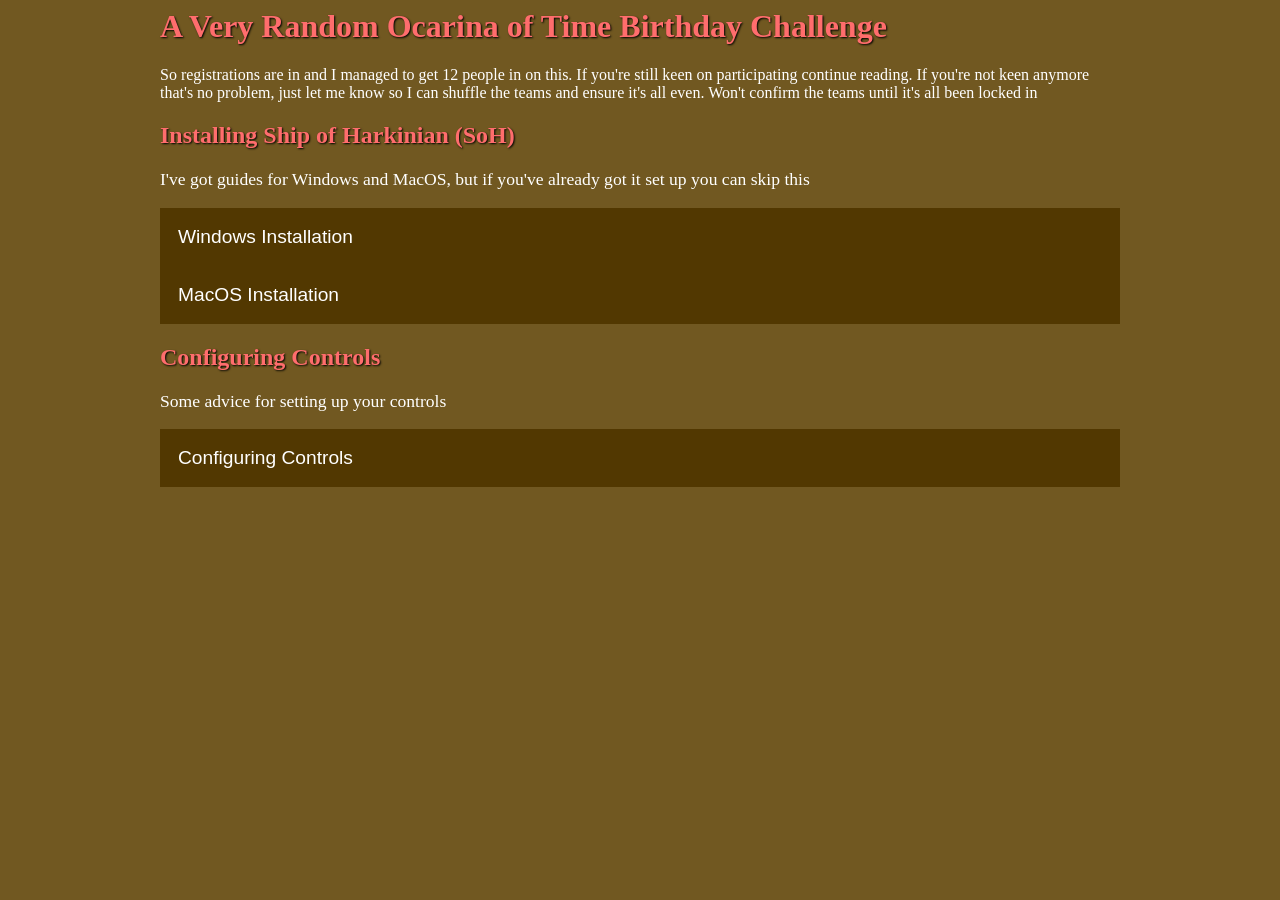
==== index.html @ 7fdacceb "Update index.html" ====
<html>
<head>
    <meta charset="utf-8">
    <meta name="viewport" content="width=device-width, initial-scale=1">
    <link rel="stylesheet" href="style.css">
    <title>A Very Random Ocarina of Time Birthday Challenge</title>
</head>
<body>
    <header>
        <h1>A Very Random Ocarina of Time Birthday Challenge</h1>
        <aside>So registrations are in and I managed to get 12 people in on this. If you're still keen on participating continue reading. If you're not keen anymore that's no problem, just let me know so I can shuffle the teams and ensure it's all even. Won't confirm the teams until it's all been locked in</aside>
    </header>

        <h2>Installing Ship of Harkinian (SoH)</h2>
        <p>I've got guides for Windows and MacOS, but if you've already got it set up you can skip this</p>
        <button type="button" class="collapsible">Windows Installation</button>
        <div class="content">
        <ol>
            <li>Download SoH from <a href="https://github.com/HarbourMasters/Archipelago-SoH/releases/download/Soh_1.4.2/SoH_Archipelago_1-4-2_Windows.zip">this link</a></li>
            <li>Extract the downloaded zip file into a folder somewhere convenient that you'll remember where it is</li>
            <li><a href="https://drive.google.com/file/d/1btlFS0lxqn5rq8QmAK_KxaWSMpbIzc3r/view?usp=sharing">Download this file</a> into the folder where you extracted the file from step 2</li>
            <li>Go to the folder and run soh.exe</li>
            <li>When it shows up with "No O2R Files", click Yes</li>
            <li>On the window that opens up, locate the "LozOot.z64" file you downloaded in step 3 and Open it</li>
            <li>Wait for ROM Extraction to complete</li>
            <li>When it says "Extraction Complete", click No</li>
            <li>SoH is now installed and should start</li>
            <li>Press Esc in SoH to open settings</li>
            <li>Click on Graphics</li>
            <li>click on the checkbox next to "Match Refresh Rate".</li>
            <li>Click on Toggle Fullscreen (if want to play fullscreen)</li>
            <li>Make a shortcut of or remember where soh.exe is because that's how you start the game</li>
            <li>Enjoy! Might be worth playing a little a bit of the game to get a feel for it, although be aware the race will be a very different experience</li>

        </ol>
        </div>
        <br>
        <button type="button" class="collapsible">MacOS Installation</button>
        <div class="content">
        <ol>
            <li>Download SoH from <a href="https://github.com/HarbourMasters/Archipelago-SoH/releases/download/Soh_1.4.2/SoH_Archipelago_1-4-2_Mac.zip">this link</a></li>
            <li>Extract the downloaded zip file </li>
            <li>Open SoH.dmg</li>
            <li>Drag soh.app to your Applications folder</li>
            <li><a href="https://drive.google.com/file/d/1btlFS0lxqn5rq8QmAK_KxaWSMpbIzc3r/view?usp=sharing">Download this file</a></li>
            <li>Go to Applications and run soh</li>
            <li>When it shows up with "No O2R Files", click Yes</li>
            <li>On the window that opens up, locate the "LozOot.z64" file you downloaded in step 3 and Open it</li>
            <li>Wait for ROM Extraction to complete</li>
            <li>When it says "Extraction Complete", click No</li>
            <li>SoH is now installed and should start</li>
            <li>Press Esc in SoH to open settings</li>
            <li>Click on Graphics</li>
            <li>click on the checkbox next to "Match Refresh Rate".</li>
            <li>Click on Toggle Fullscreen (if want to play fullscreen)</li>
            <li>Make sure soh stays in your Dock so you can open again easily</li>
            <li>Enjoy! Might be worth playing a little a bit of the game to get a feel for it, although be aware the race will be a very different experience</li>
        </ol>
        </div>
        <h2>Configuring Controls</h2>
        <p>Some advice for setting up your controls</p>
         <button type="button" class="collapsible">Configuring Controls</button>
        <div class="content">
        <ol>
            <li>When SoH is running, press ESC to open the menu
            <li>Click on Controls</li>
            <li>Here's the controls you'll need to assign:</li>
                <ul>
                    <li>A is the action/interact button, and also plays a note when you have your ocarina out</li>
                    <li>B is sword attacks</li>
                    <li>C←,C↓,C→ and D←,D↓,D→,D↑ are for using items</li>
                    <li>R is for your shield</li>
                    <li>Z is targetting lock-on, and also moves the camera behind you</li>
                    <li>C↑ is to look around in first-person, respond to Navi when says "Hey"</li>
                    <li>C←,C↓,C→,C↑, and A also play notes when you have your ocarina out</li>
                    <li>Start is to pause and access your inventory, maps, songs, and other info</li>
                </ul>
            <li>If you are using a keyboard: scroll down, click "Camera Controls", and then click "Enable Mouse Controls" to use your mouse when you're aiming the slingshot, bow, or hookshot. The keyboard aiming controls are too sensitive</li>
        </div>
        </ol>
        <script>
        var coll = document.getElementsByClassName("collapsible");
        var i;

        for (i = 0; i < coll.length; i++) {
        coll[i].addEventListener("click", function() {
            this.classList.toggle("active");
            var content = this.nextElementSibling;
            if (content.style.display === "block") {
            content.style.display = "none";
            } else {
            content.style.display = "block";
            }
        });
        }
        </script>
</body></html>
---- style.css ----
/* CSS */
body {
    background-color: #715821;
    max-width: 60em;
    margin-left: auto;
    margin-right: auto;
    color: white;
}

a {
  color: lightcoral;
}

h1, h2 {
  color: #ff6d6d;
  text-shadow: 1px 1px 2px black;
}

p {
  font-size: 1.1em;
}

.collapsible {
  color: white;
  background-color: #523801;
  cursor: pointer;
  padding: 18px;
  width: 100%;
  border: none;
  text-align: left;
  outline: none;
  font-size: 1.2em;
}

.active, .collapsible:hover {
  background-color: black;
}

.content {
  background-color: #362c36;
  padding: 10px 50px;
  display: none;
  overflow: hidden;
}
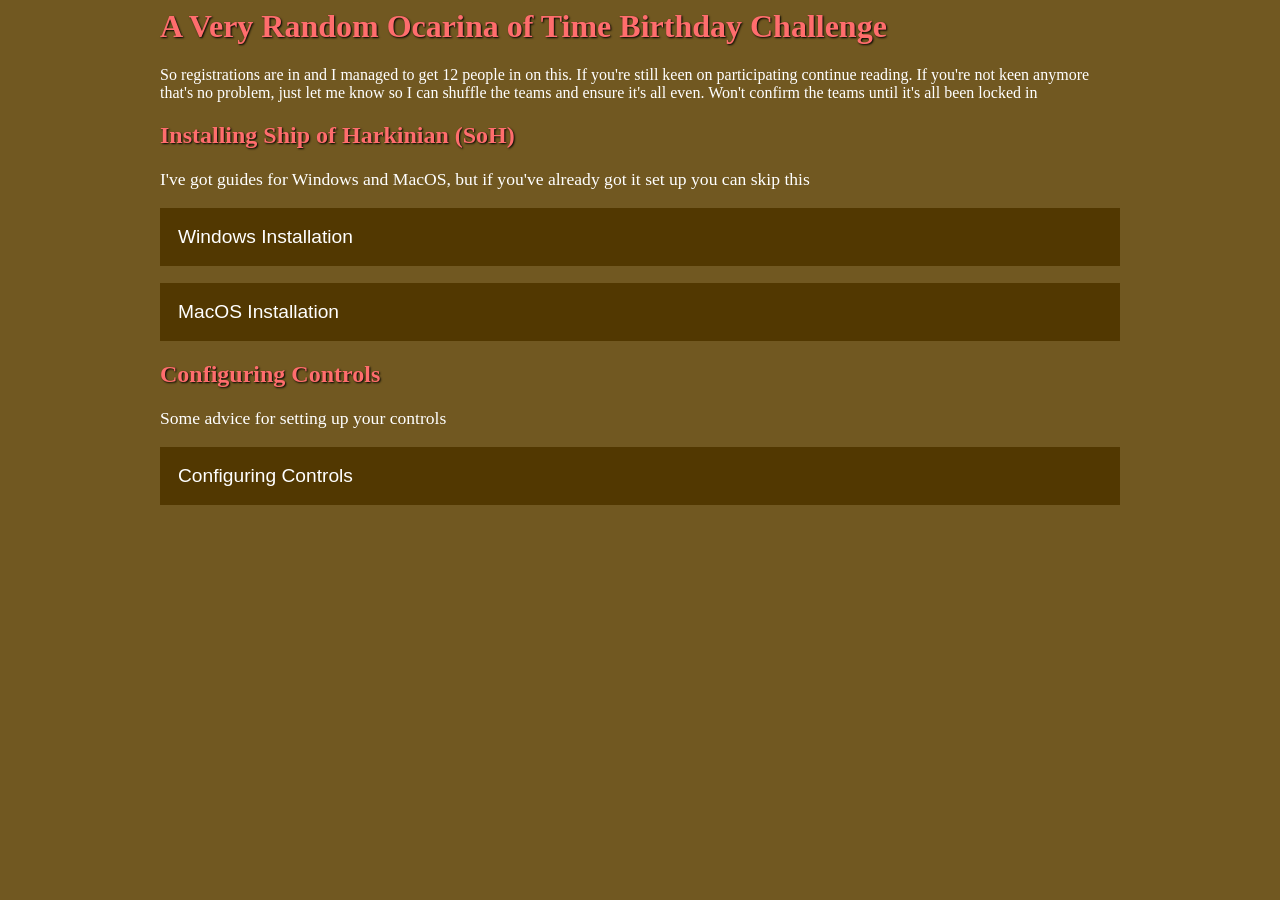
==== commit e3428bde: "Update index.html" ====
--- a/index.html
+++ b/index.html
@@ -34,7 +34,7 @@
 
         </ol>
         </div>
-        <br>
+        <p></p>
         <button type="button" class="collapsible">MacOS Installation</button>
         <div class="content">
         <ol>
--- a/style.css
+++ b/style.css
@@ -30,6 +30,7 @@
   text-align: left;
   outline: none;
   font-size: 1.2em;
+    
 }
 
 .active, .collapsible:hover {
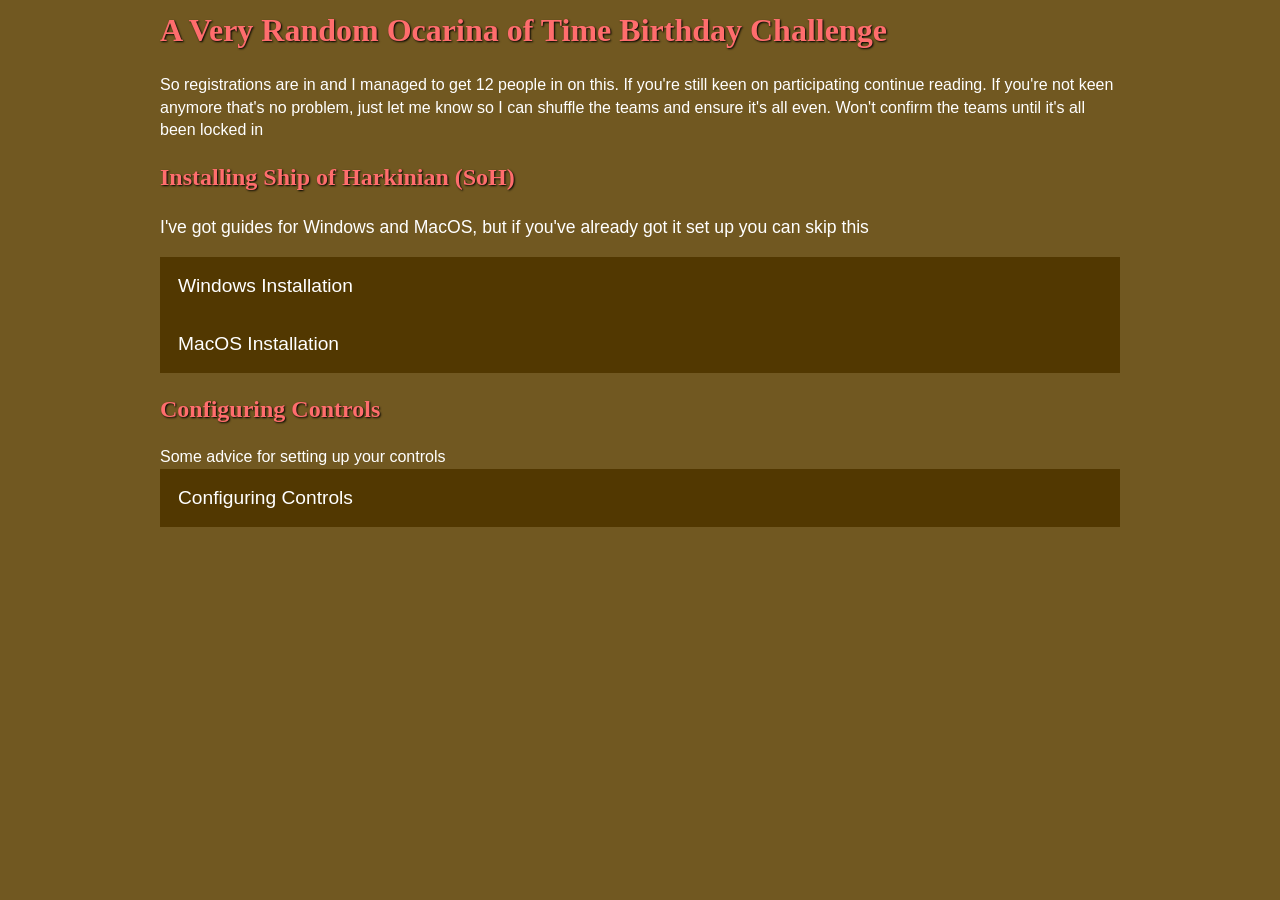
==== commit 4663bef7: "Connecting to github" ====
--- a/index.html
+++ b/index.html
@@ -2,8 +2,8 @@
 <head>
     <meta charset="utf-8">
     <meta name="viewport" content="width=device-width, initial-scale=1">
+    <title>A Very Random Ocarina of Time Birthday Challenge</title>
     <link rel="stylesheet" href="style.css">
-    <title>A Very Random Ocarina of Time Birthday Challenge</title>
 </head>
 <body>
     <header>
@@ -34,10 +34,8 @@
 
         </ol>
         </div>
-        <p></p>
         <button type="button" class="collapsible">MacOS Installation</button>
         <div class="content">
-        <ol>
             <li>Download SoH from <a href="https://github.com/HarbourMasters/Archipelago-SoH/releases/download/Soh_1.4.2/SoH_Archipelago_1-4-2_Mac.zip">this link</a></li>
             <li>Extract the downloaded zip file </li>
             <li>Open SoH.dmg</li>
@@ -55,13 +53,11 @@
             <li>Click on Toggle Fullscreen (if want to play fullscreen)</li>
             <li>Make sure soh stays in your Dock so you can open again easily</li>
             <li>Enjoy! Might be worth playing a little a bit of the game to get a feel for it, although be aware the race will be a very different experience</li>
-        </ol>
         </div>
         <h2>Configuring Controls</h2>
-        <p>Some advice for setting up your controls</p>
+        <aside>Some advice for setting up your controls</aside>
          <button type="button" class="collapsible">Configuring Controls</button>
         <div class="content">
-        <ol>
             <li>When SoH is running, press ESC to open the menu
             <li>Click on Controls</li>
             <li>Here's the controls you'll need to assign:</li>
@@ -77,7 +73,7 @@
                 </ul>
             <li>If you are using a keyboard: scroll down, click "Camera Controls", and then click "Enable Mouse Controls" to use your mouse when you're aiming the slingshot, bow, or hookshot. The keyboard aiming controls are too sensitive</li>
         </div>
-        </ol>
+
         <script>
         var coll = document.getElementsByClassName("collapsible");
         var i;
--- a/style.css
+++ b/style.css
@@ -1,17 +1,21 @@
 /* CSS */
 body {
-    background-color: #715821;
-    max-width: 60em;
-    margin-left: auto;
-    margin-right: auto;
-    color: white;
+  background-color: #715821;
+  max-width: 60em;
+  margin-left: auto;
+  margin-right: auto;
+  color: white;
+  font-family: arial;
+  line-height: 1.4;
 }
 
 a {
   color: lightcoral;
+  text-shadow: 1px 1px 2px black;
 }
 
 h1, h2 {
+  font-family: serif;
   color: #ff6d6d;
   text-shadow: 1px 1px 2px black;
 }
@@ -30,7 +34,6 @@
   text-align: left;
   outline: none;
   font-size: 1.2em;
-    
 }
 
 .active, .collapsible:hover {
@@ -43,3 +46,24 @@
   display: none;
   overflow: hidden;
 }
+
+table {
+  margin: 0 auto;
+  font-size: 20px;
+  text-align: center;
+  word-wrap: normal;
+  width: 70%;
+  min-width: 400px;
+}
+
+.master {
+  background-color: black;
+}
+
+.adept {
+  background-color: #43135d;
+}
+
+.novice {
+  background-color: #33501F;
+}
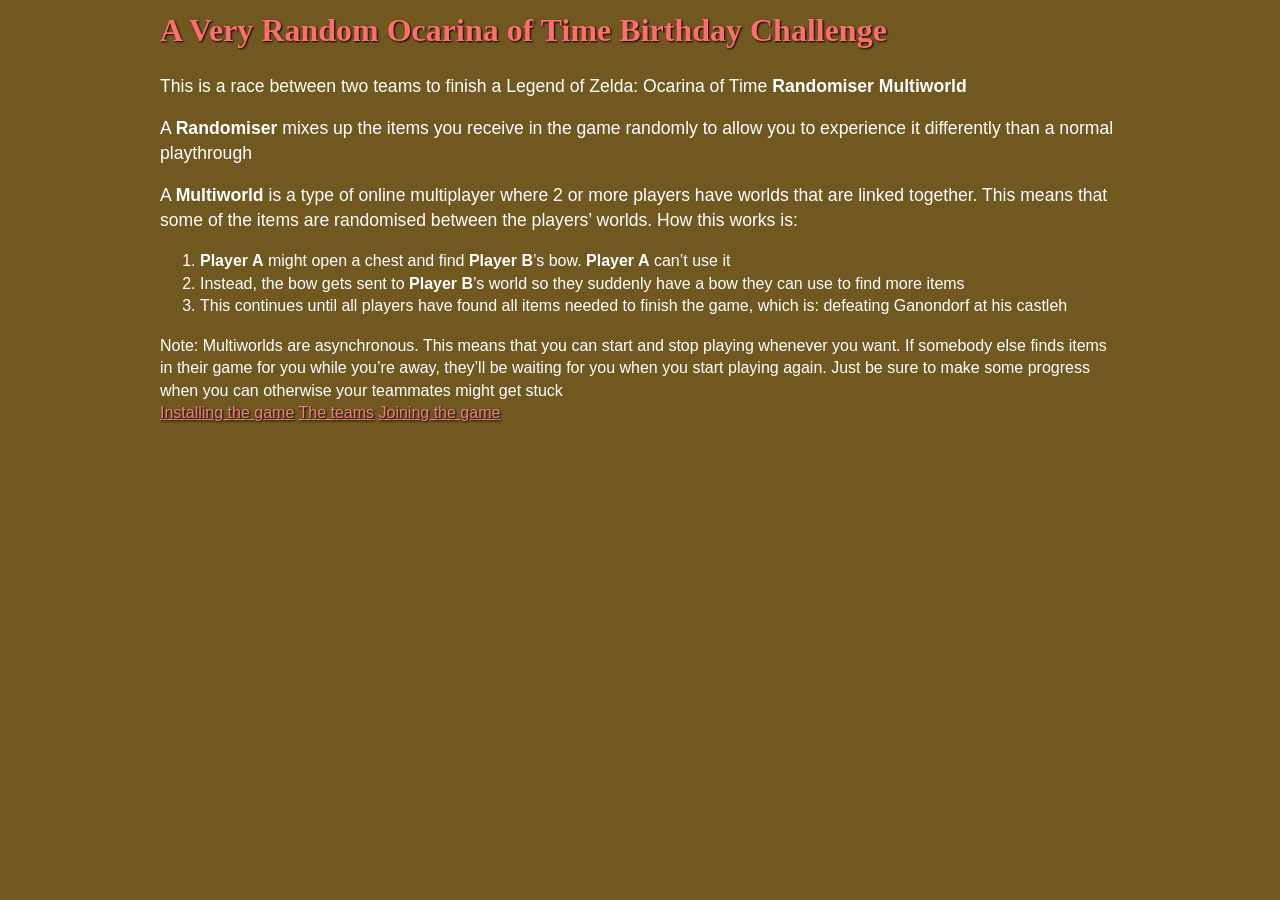
==== commit f69f505f: "dontcare" ====
--- a/index.html
+++ b/index.html
@@ -8,72 +8,22 @@
 <body>
     <header>
         <h1>A Very Random Ocarina of Time Birthday Challenge</h1>
-        <aside>So registrations are in and I managed to get 12 people in on this. If you're still keen on participating continue reading. If you're not keen anymore that's no problem, just let me know so I can shuffle the teams and ensure it's all even. Won't confirm the teams until it's all been locked in</aside>
     </header>
+        <p>This is a race between two teams to finish a Legend of Zelda: Ocarina of Time <strong>Randomiser Multiworld</strong></p>
+        <p>A <strong>Randomiser</strong> mixes up the items you receive in the game randomly to allow you to experience it differently than a normal playthrough</p>
+        <p>A <strong>Multiworld</strong>  is a type of online multiplayer where 2 or more players have worlds that are linked together. This means that some of the items are randomised between the players’ worlds. How this works is:
+        <ol>
+            <li><strong>Player A</strong> might open a chest and find <strong>Player B</strong>’s bow. <strong>Player A</strong> can’t use it</li>
+            <li>Instead, the bow gets sent to <strong>Player B</strong>’s world so they suddenly have a bow they can use to find more items</li>
+            <li>This continues until all players have found all items needed to finish the game, which is: defeating Ganondorf at his castleh</li></p>
+        </ol>
 
-        <h2>Installing Ship of Harkinian (SoH)</h2>
-        <p>I've got guides for Windows and MacOS, but if you've already got it set up you can skip this</p>
-        <button type="button" class="collapsible">Windows Installation</button>
-        <div class="content">
-        <ol>
-            <li>Download SoH from <a href="https://github.com/HarbourMasters/Archipelago-SoH/releases/download/Soh_1.4.2/SoH_Archipelago_1-4-2_Windows.zip">this link</a></li>
-            <li>Extract the downloaded zip file into a folder somewhere convenient that you'll remember where it is</li>
-            <li><a href="https://drive.google.com/file/d/1btlFS0lxqn5rq8QmAK_KxaWSMpbIzc3r/view?usp=sharing">Download this file</a> into the folder where you extracted the file from step 2</li>
-            <li>Go to the folder and run soh.exe</li>
-            <li>When it shows up with "No O2R Files", click Yes</li>
-            <li>On the window that opens up, locate the "LozOot.z64" file you downloaded in step 3 and Open it</li>
-            <li>Wait for ROM Extraction to complete</li>
-            <li>When it says "Extraction Complete", click No</li>
-            <li>SoH is now installed and should start</li>
-            <li>Press Esc in SoH to open settings</li>
-            <li>Click on Graphics</li>
-            <li>click on the checkbox next to "Match Refresh Rate".</li>
-            <li>Click on Toggle Fullscreen (if want to play fullscreen)</li>
-            <li>Make a shortcut of or remember where soh.exe is because that's how you start the game</li>
-            <li>Enjoy! Might be worth playing a little a bit of the game to get a feel for it, although be aware the race will be a very different experience</li>
-
-        </ol>
+        <div id="asynchronousnote">
+            Note: Multiworlds are asynchronous. This means that you can start and stop playing whenever you want. If somebody else finds items in their game for you while you’re away, they’ll be waiting for you when you start playing again. Just be sure to make some progress when you can otherwise your teammates might get stuck
         </div>
-        <button type="button" class="collapsible">MacOS Installation</button>
-        <div class="content">
-            <li>Download SoH from <a href="https://github.com/HarbourMasters/Archipelago-SoH/releases/download/Soh_1.4.2/SoH_Archipelago_1-4-2_Mac.zip">this link</a></li>
-            <li>Extract the downloaded zip file </li>
-            <li>Open SoH.dmg</li>
-            <li>Drag soh.app to your Applications folder</li>
-            <li><a href="https://drive.google.com/file/d/1btlFS0lxqn5rq8QmAK_KxaWSMpbIzc3r/view?usp=sharing">Download this file</a></li>
-            <li>Go to Applications and run soh</li>
-            <li>When it shows up with "No O2R Files", click Yes</li>
-            <li>On the window that opens up, locate the "LozOot.z64" file you downloaded in step 3 and Open it</li>
-            <li>Wait for ROM Extraction to complete</li>
-            <li>When it says "Extraction Complete", click No</li>
-            <li>SoH is now installed and should start</li>
-            <li>Press Esc in SoH to open settings</li>
-            <li>Click on Graphics</li>
-            <li>click on the checkbox next to "Match Refresh Rate".</li>
-            <li>Click on Toggle Fullscreen (if want to play fullscreen)</li>
-            <li>Make sure soh stays in your Dock so you can open again easily</li>
-            <li>Enjoy! Might be worth playing a little a bit of the game to get a feel for it, although be aware the race will be a very different experience</li>
-        </div>
-        <h2>Configuring Controls</h2>
-        <aside>Some advice for setting up your controls</aside>
-         <button type="button" class="collapsible">Configuring Controls</button>
-        <div class="content">
-            <li>When SoH is running, press ESC to open the menu
-            <li>Click on Controls</li>
-            <li>Here's the controls you'll need to assign:</li>
-                <ul>
-                    <li>A is the action/interact button, and also plays a note when you have your ocarina out</li>
-                    <li>B is sword attacks</li>
-                    <li>C←,C↓,C→ and D←,D↓,D→,D↑ are for using items</li>
-                    <li>R is for your shield</li>
-                    <li>Z is targetting lock-on, and also moves the camera behind you</li>
-                    <li>C↑ is to look around in first-person, respond to Navi when says "Hey"</li>
-                    <li>C←,C↓,C→,C↑, and A also play notes when you have your ocarina out</li>
-                    <li>Start is to pause and access your inventory, maps, songs, and other info</li>
-                </ul>
-            <li>If you are using a keyboard: scroll down, click "Camera Controls", and then click "Enable Mouse Controls" to use your mouse when you're aiming the slingshot, bow, or hookshot. The keyboard aiming controls are too sensitive</li>
-        </div>
-
+        <a href="installation.html">Installing the game</a>
+        <a href="teams.html">The teams</a>
+        <a href="join.html">Joining the game</a>
         <script>
         var coll = document.getElementsByClassName("collapsible");
         var i;
--- a/style.css
+++ b/style.css
@@ -9,9 +9,19 @@
   line-height: 1.4;
 }
 
+img {
+  width: 90%;
+  margin: 0 auto;
+  display: block;
+}
+
 a {
   color: lightcoral;
   text-shadow: 1px 1px 2px black;
+}
+
+td a {
+  color: white;
 }
 
 h1, h2 {
@@ -56,14 +66,72 @@
   min-width: 400px;
 }
 
+th {
+  text-shadow: 1px 1px 2px black;
+}
+
+.emptyrow td {
+  padding-top: 5px;
+}
+
+.serveraddress {
+  background-color: #d62a2a;
+}
+
 .master {
   background-color: black;
 }
-
 .adept {
   background-color: #43135d;
 }
-
 .novice {
   background-color: #33501F;
 }
+
+
+.masterbutton {
+  all: inherit;
+  width: 100%;
+  cursor: pointer;
+}
+
+.masterbutton:hover{
+  background-color: #474747;
+}
+
+.adeptbutton {
+  all: inherit;
+  width: 100%;
+  cursor: pointer;
+}
+
+.adeptbutton:hover{
+  background-color: #7e26ad;
+}
+
+
+.novicebutton {
+  all: inherit;
+  width: 100%;
+  cursor: pointer;
+}
+
+.novicebutton:hover{
+  background-color: #55644a;
+}
+
+button {
+  width: 100%;
+  cursor: pointer;
+}
+
+dialog {
+  background-color:  #362c36;
+  color: white;
+  border-width: 2px;
+  text-align: center;
+}
+
+dialog p {
+  padding: 0 10px;
+}
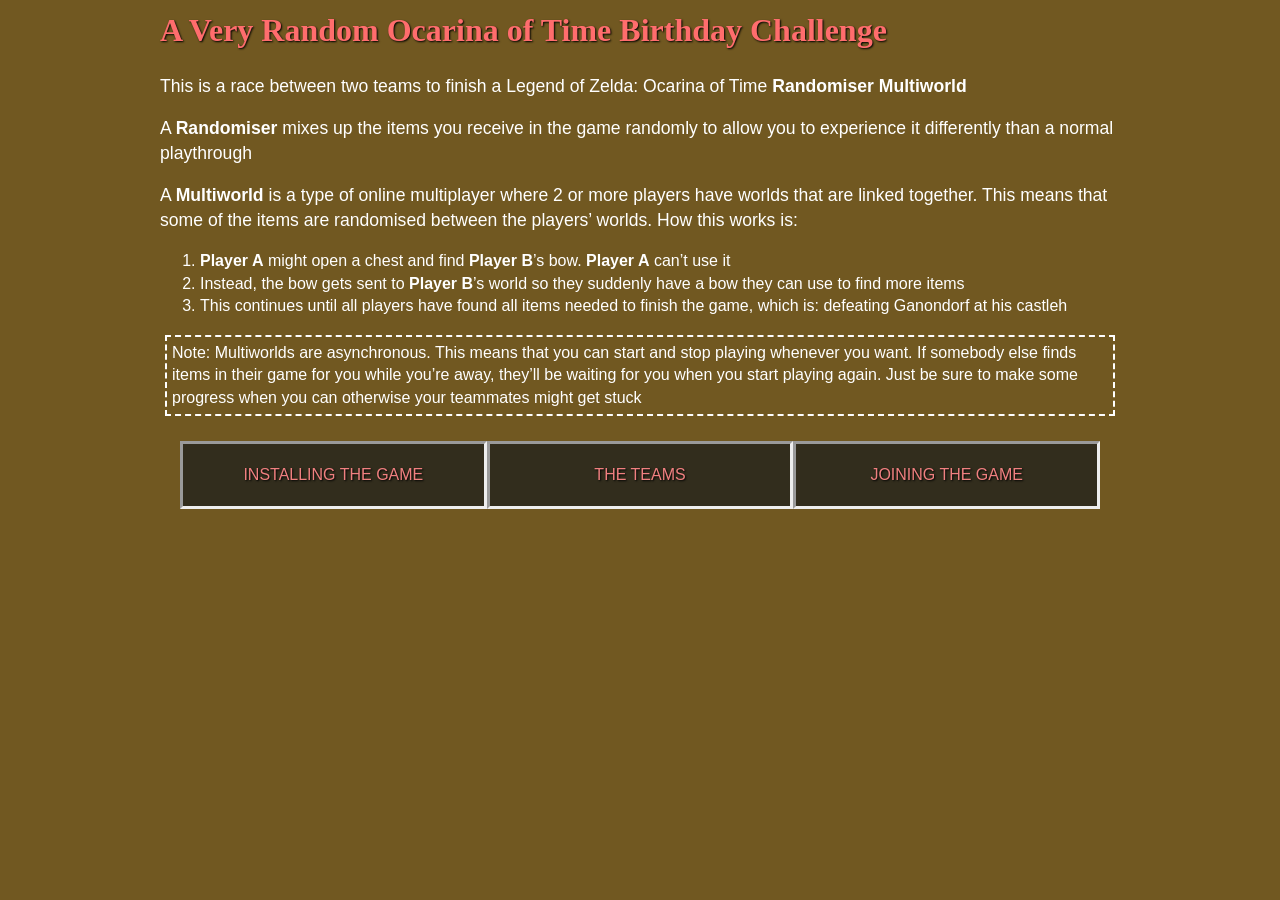
==== commit 4dc0891d: "dontcare" ====
--- a/index.html
+++ b/index.html
@@ -21,9 +21,11 @@
         <div id="asynchronousnote">
             Note: Multiworlds are asynchronous. This means that you can start and stop playing whenever you want. If somebody else finds items in their game for you while you’re away, they’ll be waiting for you when you start playing again. Just be sure to make some progress when you can otherwise your teammates might get stuck
         </div>
-        <a href="installation.html">Installing the game</a>
-        <a href="teams.html">The teams</a>
-        <a href="join.html">Joining the game</a>
+        <div id="sitelinks">
+        <a href="installation.html">INSTALLING THE GAME</a>
+        <a href="teams.html">THE TEAMS</a>
+        <a href="join.html">JOINING THE GAME</a>
+        </div>
         <script>
         var coll = document.getElementsByClassName("collapsible");
         var i;
--- a/style.css
+++ b/style.css
@@ -135,3 +135,33 @@
 dialog p {
   padding: 0 10px;
 }
+
+
+#asynchronousnote {
+border-style:dashed;
+border-width:2px;
+padding: 5px;
+margin: 5px;
+}
+
+#sitelinks {
+display: flex;
+padding: 20px;
+}
+
+#sitelinks a {
+color: lightcoral;
+text-shadow: none;
+text-decoration: none;
+text-shadow: 1px 1px 2px black;
+background-color: #322d1d;
+border-style: inset;
+display: flex;
+padding: 20px;
+flex: 1 1 33%;
+justify-content: center;
+}
+
+#sitelinks a:hover{
+background-color: #0e3675;
+}
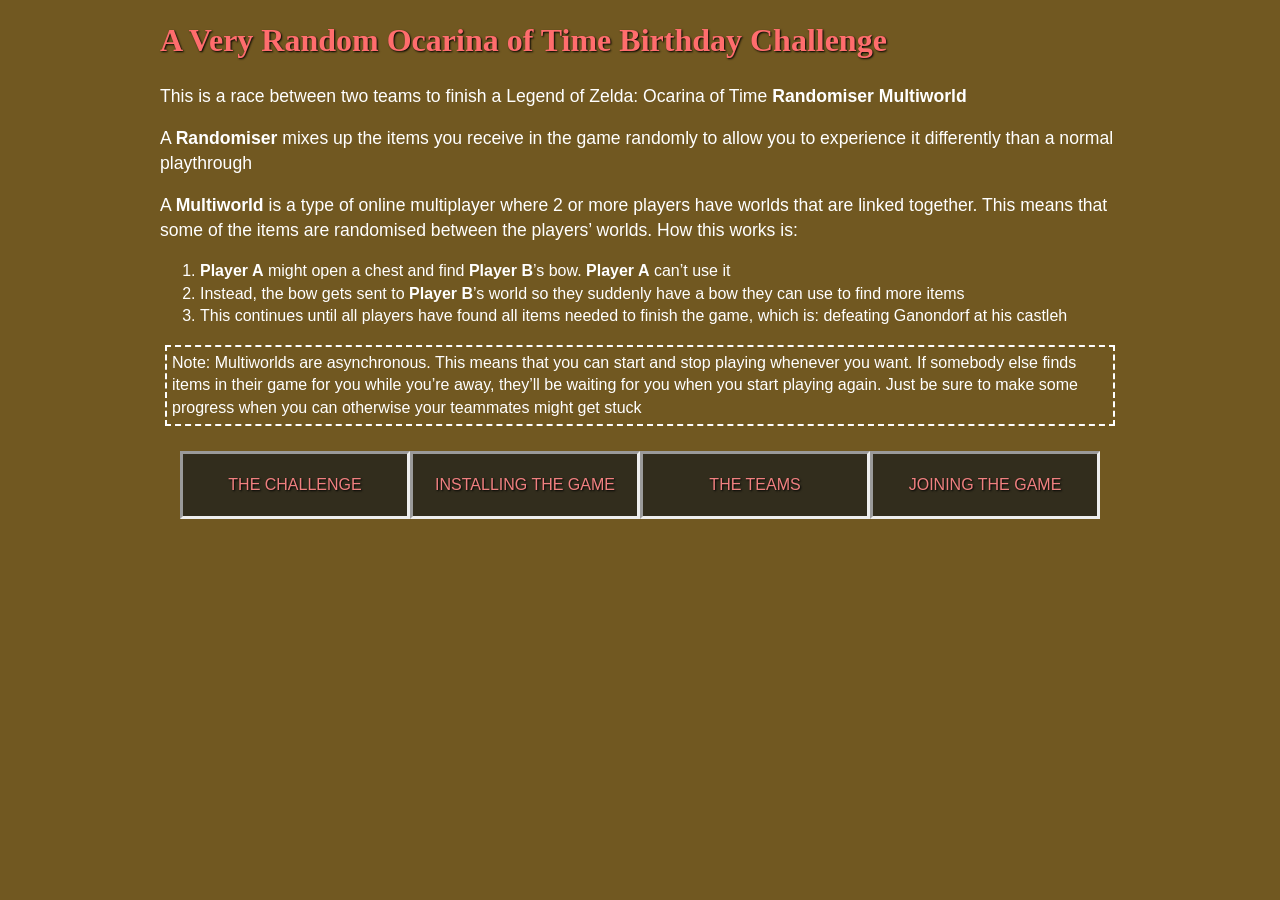
==== commit 824775db: "dontcare" ====
--- a/index.html
+++ b/index.html
@@ -3,7 +3,7 @@
     <meta charset="utf-8">
     <meta name="viewport" content="width=device-width, initial-scale=1">
     <title>A Very Random Ocarina of Time Birthday Challenge</title>
-    <link rel="stylesheet" href="style.css">
+    <link rel="stylesheet" href="style.css?v=1.2">
 </head>
 <body>
     <header>
@@ -22,6 +22,7 @@
             Note: Multiworlds are asynchronous. This means that you can start and stop playing whenever you want. If somebody else finds items in their game for you while you’re away, they’ll be waiting for you when you start playing again. Just be sure to make some progress when you can otherwise your teammates might get stuck
         </div>
         <div id="sitelinks">
+        <a href="index.html">THE CHALLENGE</a>
         <a href="installation.html">INSTALLING THE GAME</a>
         <a href="teams.html">THE TEAMS</a>
         <a href="join.html">JOINING THE GAME</a>
--- a/style.css
+++ b/style.css
@@ -7,6 +7,7 @@
   color: white;
   font-family: arial;
   line-height: 1.4;
+  padding: 10px;
 }
 
 img {
@@ -160,6 +161,7 @@
 padding: 20px;
 flex: 1 1 33%;
 justify-content: center;
+text-align: center;
 }
 
 #sitelinks a:hover{
